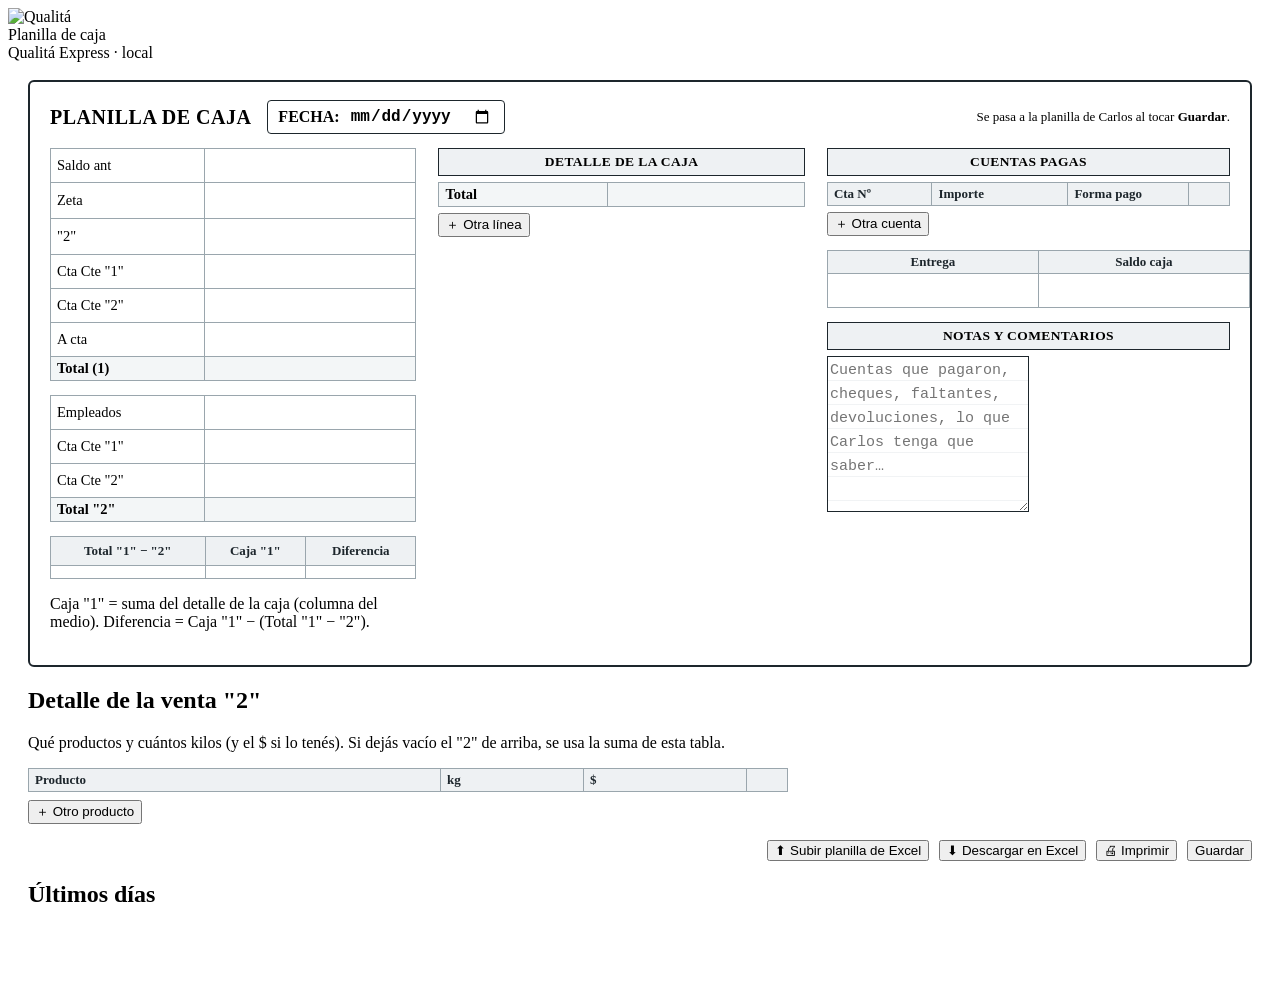
==== docs/caja.html @ 1bf4039c "Centro de control Ciclo III y Q Express en la web (/control y /caja) Páginas privadas con ingreso (e" ====
<!doctype html>
<html lang="es">
<head>
<meta charset="utf-8">
<meta name="viewport" content="width=device-width, initial-scale=1">
<title>Planilla de caja · Qualitá Express</title>
<link rel="icon" type="image/png" href="/icon-192.png">
<meta name="robots" content="noindex">
<script src="https://cdnjs.cloudflare.com/ajax/libs/xlsx/0.18.5/xlsx.full.min.js"></script>
<link rel="stylesheet" href="/control-estilo.css">
<link rel="stylesheet" href="/control.css">
<style>
main{max-width:1500px;margin:0 auto;padding:18px 20px 60px}
.hoja{background:#fff;border:2px solid #1d262c;border-radius:6px;padding:18px 20px}
.top{display:flex;gap:16px;align-items:center;flex-wrap:wrap;margin-bottom:14px}
.top h1{font-size:20px;margin:0;letter-spacing:.5px}
.top .fecha{display:flex;align-items:center;gap:8px;border:1.5px solid #1d262c;padding:4px 10px;border-radius:4px;font-weight:600}
.top .fecha input{width:auto;border:none;font-size:16px;font-weight:600;padding:2px}
.cols{display:grid;grid-template-columns:minmax(300px,1fr) minmax(300px,1fr) minmax(320px,1.1fr);gap:22px;align-items:start}
@media (max-width:1100px){.cols{grid-template-columns:1fr}}
.caja-t{width:100%;border-collapse:collapse;border:1.5px solid #1d262c}
.caja-t td,.caja-t th{border:1px solid #9aa6ad;padding:3px 6px;font-size:14.5px}
.caja-t th{background:#eef1f3;color:#1d262c;text-transform:none;letter-spacing:0;font-size:13px;text-align:left}
.caja-t td.l{width:46%;white-space:nowrap}
.caja-t input{border:none;border-radius:0;text-align:right;font-size:15px;padding:5px 4px;background:transparent;font-variant-numeric:tabular-nums}
.caja-t input:focus{background:#eef6f9;box-shadow:none}
.caja-t input.txt{text-align:left}
.caja-t select{border:none;font-size:14px;padding:4px 2px;background:transparent}
.caja-t tr.tot td{font-weight:700;background:#f3f6f7}
.caja-t td.v{text-align:right;font-variant-numeric:tabular-nums;font-weight:600;padding-right:8px}
.caja-t .h{display:block;font-size:11px;color:var(--muted);text-align:right;padding:0 4px 2px}
.caja-t .h.bad{color:var(--bad);font-weight:600}
.gap{height:14px}
.res{width:100%;border-collapse:collapse;border:1.5px solid #1d262c;margin-top:14px}
.res th,.res td{border:1px solid #9aa6ad;padding:6px 8px;text-align:center}
.res th{background:#eef1f3;color:#1d262c;text-transform:none;letter-spacing:0;font-size:13px}
.res td{font-size:16px;font-weight:700;font-variant-numeric:tabular-nums}
.ttl{font-weight:700;font-size:13.5px;letter-spacing:.4px;margin:0 0 6px;text-align:center;border:1.5px solid #1d262c;padding:5px;background:#eef1f3}
textarea.notas{min-height:150px;font-size:15px;border:1.5px solid #1d262c;border-radius:0;line-height:1.6;background:repeating-linear-gradient(#fff,#fff 23px,#e3e7ea 24px)}
.acciones{display:flex;gap:10px;flex-wrap:wrap;justify-content:flex-end;margin-top:16px}
@media print{
  header,.acciones,.no-print,.toast{display:none!important}
  body{background:#fff} main{padding:0;max-width:none} .hoja{border:none;padding:0}
  section{box-shadow:none;border:none;padding:0;margin:0}
  .cols{grid-template-columns:1fr 1fr 1.1fr}
  input,select,textarea{color:#000}
}
</style>
</head>
<body>
<header>
  <div class="brand"><img src="/logo.png" alt="Qualitá"><div><div class="t">Planilla de caja</div><div class="s">Qualitá Express · local</div></div></div>
  <div class="stat" id="st"></div>
</header>
<main>
  <div class="hoja">
    <div class="top">
      <h1>PLANILLA DE CAJA</h1>
      <div class="fecha">FECHA: <input type="date" id="f" onchange="cargarDia()"></div>
      <span class="muted" id="cargo"></span>
      <span style="flex:1"></span>
      <span class="no-print muted" style="font-size:13px">Se pasa a la planilla de Carlos al tocar <b>Guardar</b>.</span>
    </div>
    <div class="cols">
      <!-- columna 1: ingresos y egresos -->
      <div>
        <table class="caja-t">
          <tr><td class="l">Saldo ant</td><td><input id="sa"></td></tr>
          <tr><td class="l">Zeta</td><td><input id="zeta"><span class="h" id="zeta-h"></span></td></tr>
          <tr><td class="l">"2"</td><td><input id="dos"><span class="h" id="dos-h"></span></td></tr>
          <tr><td class="l">Cta Cte "1"</td><td><input id="p1"></td></tr>
          <tr><td class="l">Cta Cte "2"</td><td><input id="p2"></td></tr>
          <tr><td class="l">A cta</td><td><input id="acta"></td></tr>
          <tr class="tot"><td class="l">Total (1)</td><td class="v" id="t1"></td></tr>
        </table>
        <div class="gap"></div>
        <table class="caja-t">
          <tr><td class="l">Empleados</td><td><input id="emp"></td></tr>
          <tr><td class="l">Cta Cte "1"</td><td><input id="ctad"></td></tr>
          <tr><td class="l">Cta Cte "2"</td><td><input id="ctad2"></td></tr>
          <tr class="tot"><td class="l">Total "2"</td><td class="v" id="t2"></td></tr>
        </table>
        <table class="res">
          <tr><th>Total "1" − "2"</th><th>Caja "1"</th><th>Diferencia</th></tr>
          <tr><td id="neto"></td><td id="caja1"></td><td id="dif"></td></tr>
        </table>
        <p class="nota no-print">Caja "1" = suma del detalle de la caja (columna del medio). Diferencia = Caja "1" − (Total "1" − "2").</p>
      </div>
      <!-- columna 2: detalle de la caja -->
      <div>
        <div class="ttl">DETALLE DE LA CAJA</div>
        <table class="caja-t" id="det"><tbody></tbody>
          <tfoot><tr class="tot"><td class="l">Total</td><td class="v" id="tdet"></td></tr></tfoot>
        </table>
        <button class="small no-print" style="margin-top:6px" onclick="filaDet('', '')">＋ Otra línea</button>
      </div>
      <!-- columna 3: cuentas pagas, entrega y notas -->
      <div>
        <div class="ttl">CUENTAS PAGAS</div>
        <table class="caja-t" id="ctas"><thead><tr><th style="width:26%">Cta Nº</th><th>Importe</th><th style="width:30%">Forma pago</th><th class="no-print" style="width:28px"></th></tr></thead><tbody></tbody></table>
        <button class="small no-print" style="margin-top:6px" onclick="filaCta({})">＋ Otra cuenta</button>
        <table class="caja-t" style="margin-top:14px"><tr><th style="text-align:center">Entrega</th><th style="text-align:center">Saldo caja</th></tr><tr><td><input id="ent"></td><td><input id="scaja"></td></tr></table>
        <div class="ttl" style="margin-top:14px">NOTAS Y COMENTARIOS</div>
        <textarea class="notas" id="obs" placeholder="Cuentas que pagaron, cheques, faltantes, devoluciones, lo que Carlos tenga que saber…"></textarea>
      </div>
    </div>
  </div>

  <section style="margin-top:18px">
    <h2>Detalle de la venta "2"</h2>
    <p class="sub">Qué productos y cuántos kilos (y el $ si lo tenés). Si dejás vacío el "2" de arriba, se usa la suma de esta tabla.</p>
    <table class="caja-t" id="l2" style="max-width:760px"><thead><tr><th>Producto</th><th style="width:130px">kg</th><th style="width:150px">$</th><th class="no-print" style="width:28px"></th></tr></thead><tbody></tbody></table>
    <button class="small no-print" style="margin-top:8px" onclick="filaL2({})">＋ Otro producto</button>
  </section>

  <div class="acciones">
    <button class="no-print" onclick="$('subir').click()">⬆ Subir planilla de Excel</button><input type="file" id="subir" accept=".xlsx,.xls" style="display:none" onchange="subirExcel(this.files[0]);this.value=''">
    <button onclick="bajarExcel()">⬇ Descargar en Excel</button>
    <button onclick="window.print()">🖨 Imprimir</button>
    <button class="primary big" id="btn-guardar" onclick="guardar()">Guardar</button>
  </div>

  <section class="no-print" style="margin-top:20px">
    <h2>Últimos días</h2>
    <div id="ult"></div>
  </section>
</main>
<dialog id="dlg"><div class="dlg-h" id="dlg-h"></div><div class="dlg-b" id="dlg-b"></div><div class="dlg-f" id="dlg-f"></div></dialog>
<div class="toast" id="toast"></div>
<script src="/acceso.js"></script>
<script src="/control-base.js"></script>
<script src="/control-comun.js"></script>
<script>
'use strict';
let S = null, DOC = {}, DOCP = {}, MES = '';
const CAMPOS = ['sa', 'zeta', 'dos', 'p1', 'p2', 'acta', 'emp', 'ctad', 'ctad2', 'ent', 'scaja'];
const FORMAS = ['', 'Débito', 'Cheque', 'Transf.', 'Efectivo', 'QR', 'Crédito'];
const etiq = k => ({ sa: 'Saldo ant', zeta: 'Zeta', dos: '"2"', p1: 'Cta Cte "1"', p2: 'Cta Cte "2"', acta: 'A cta', emp: 'Empleados', ctad: 'Cta Cte "1"', ctad2: 'Cta Cte "2"', ent: 'Entrega', scaja: 'Saldo caja' }[k] || k);

async function cargarMes(m, forzar) {
  if (m === MES && S && !forzar) return;
  MES = m;
  const [txt, a, b] = await Promise.all([sisTexto('mes-' + m).catch(() => ''), leerDoc('local-' + m), leerDoc('local-' + mesAnterior(m))]);
  S = parseSistema(txt || ''); DOC = a.d; DOCP = b.d;
  $('st').innerHTML = (S.hora ? '<span class="dot"></span>Sistema al ' + esc(ddmm(S.hora.slice(0, 10)) + ' ' + S.hora.slice(11)) : '<span class="dot off"></span>Sin datos del sistema') + '<br>' + esc(quien()) + ' · <a href="#" onclick="C3API.salir();return false">Salir</a>' + (C3API.rol !== 'caja' ? ' · <a href="/control">Tablero</a>' : '');
}
const sistemaDia = f => S.vl.filter(v => v.f === f).reduce((s, v) => s + v.total, 0);
const fmtIn = v => v == null || v === '' ? '' : fmtN(v, 2);

async function cargarDia() {
  const f = $('f').value; if (!f) return;
  history.replaceState(null, '', '/caja?f=' + f);
  try { await cargarMes(f.slice(0, 7), true); } catch (e) { toast(e.message, true); return; }
  mostrar((DOC.dias || {})[f] || {});
}
function mostrar(d) {
  const c = d.caja || {};
  for (const k of CAMPOS) $(k).value = nv(c[k]) != null ? fmtN(k === 'sa' ? nv(c[k]) : Math.abs(nv(c[k])), 2) : '';
  $('obs').value = d.obs || '';
  $('cargo').textContent = d.por ? 'Cargó: ' + d.por + (d.ts ? ' · ' + new Date(d.ts).toLocaleString('es-AR', { dateStyle: 'short', timeStyle: 'short' }) : '') : '';
  $('det').tBodies[0].innerHTML = '';
  const det = d.det && d.det.length ? d.det : CAJA_DET.map(c => ({ c, imp: null }));
  det.forEach(x => filaDet(x.c, x.imp));
  for (let i = det.length; i < CAJA_DET.length + 3; i++) filaDet('', '');
  // sin detalle pero con "lo que hay" cargado por Carlos: se muestra en la primera línea
  if (!hayDet(d.det) && nv(c.contado) != null) $('det').tBodies[0].rows[0].querySelectorAll('input')[1].value = fmtN(c.contado, 2);
  $('ctas').tBodies[0].innerHTML = '';
  const ctas = d.ctas || [];
  ctas.forEach(filaCta);
  for (let i = ctas.length; i < 7; i++) filaCta({});
  $('l2').tBodies[0].innerHTML = '';
  (d.l2 && d.l2.length ? d.l2 : [{}, {}, {}]).forEach(filaL2);
  recalcular(); ultimos();
}
function filaDet(c, imp) {
  const tr = document.createElement('tr');
  tr.innerHTML = '<td class="l"><input class="txt" value="' + esc(c || '') + '" placeholder="concepto"></td><td><input value="' + fmtIn(imp) + '"></td>';
  $('det').tBodies[0].appendChild(tr);
}
function filaCta(x) {
  const tr = document.createElement('tr');
  tr.innerHTML = '<td><input class="txt" value="' + esc(x.cta || '') + '" placeholder="Nº"></td><td><input value="' + fmtIn(x.imp) + '"></td><td><select>' + FORMAS.map(f => '<option' + (f === (x.forma || '') ? ' selected' : '') + '>' + f + '</option>').join('') + (x.forma && !FORMAS.includes(x.forma) ? '<option selected>' + esc(x.forma) + '</option>' : '') + '</select></td><td class="no-print"><button class="small danger" title="Quitar">✕</button></td>';
  tr.querySelector('button').onclick = () => tr.remove();
  $('ctas').tBodies[0].appendChild(tr);
}
function filaL2(it) {
  const prods = productosLocal(S);
  const tr = document.createElement('tr');
  tr.innerHTML = '<td><select style="width:100%"><option value="">— producto —</option>' + prods.map(p => '<option value="' + p.art + '"' + (String(it.art || '') === p.art ? ' selected' : '') + '>' + esc(p.den) + '</option>').join('') + '</select></td>' +
    '<td><input value="' + fmtIn(it.kg) + '" placeholder="kg"></td><td><input value="' + (it.imp != null && it.imp !== '' ? fmtN(it.imp, 0) : '') + '" placeholder="$"></td><td class="no-print"><button class="small danger" title="Quitar">✕</button></td>';
  tr.querySelector('button').onclick = () => { tr.remove(); recalcular(); };
  $('l2').tBodies[0].appendChild(tr);
}
function numDe(el, nombre) { const n = leerNum(el.value); if (Number.isNaN(n)) throw new Error('Número inválido en ' + nombre); return n; }
function leerForm() {
  const c = {};
  for (const k of CAMPOS) { const n = numDe($(k), etiq(k)); if (n != null) c[k] = k === 'sa' ? n : Math.abs(n); }
  const det = [];
  for (const tr of $('det').tBodies[0].rows) { const [t, v] = tr.querySelectorAll('input'); const n = numDe(v, t.value || 'el detalle'); if (t.value.trim() || n != null) det.push({ c: t.value.trim(), imp: n }); }
  const ctas = [];
  for (const tr of $('ctas').tBodies[0].rows) { const [t, v] = tr.querySelectorAll('input'); const n = numDe(v, 'cuenta ' + t.value); const fo = tr.querySelector('select').value; if (t.value.trim() || n != null) ctas.push({ cta: t.value.trim(), imp: n, forma: fo }); }
  const items = [];
  for (const tr of $('l2').tBodies[0].rows) {
    const sel = tr.querySelector('select'), [ik, ii] = tr.querySelectorAll('input');
    if (!sel.value) continue;
    const kgv = numDe(ik, sel.selectedOptions[0].text), imp = numDe(ii, sel.selectedOptions[0].text);
    if (kgv == null && imp == null) continue;
    items.push({ art: sel.value, den: sel.selectedOptions[0].text, kg: kgv, imp });
  }
  if (c.dos == null && items.some(i => i.imp != null)) c.dos = items.reduce((s, i) => s + (i.imp || 0), 0);
  return { c, det, ctas, items };
}
function recalcular() {
  const f = $('f').value; if (!f || !S) return;
  let form; try { form = leerForm(); } catch (e) { return; }
  const doc = JSON.parse(JSON.stringify(DOC)); doc.dias = doc.dias || {};
  const ant = ((doc.dias[f] || {}).caja) || {};
  const c = Object.assign({}, form.c); if (!hayDet(form.det) && ant.contado != null) c.contado = ant.contado;
  doc.dias[f] = Object.assign({}, doc.dias[f], { caja: c, det: form.det });
  const x = cajaCalc(DOCP, doc, f.slice(0, 7))[f];
  $('sa').placeholder = fmtN(x.sa, 2);
  $('t1').textContent = fmtN(x.t1, 2); $('t2').textContent = fmtN(x.t2, 2); $('neto').textContent = fmtN(x.neto, 2);
  $('tdet').textContent = hayDet(form.det) ? fmtN(sumaDet(form.det), 2) : '';
  $('caja1').textContent = x.contado != null ? fmtN(x.contado, 2) : '';
  $('dif').textContent = x.contado != null ? fmtN(x.dif, 2) : '';
  $('dif').style.color = x.contado != null && Math.abs(x.dif) >= 1000 ? 'var(--bad)' : '';
  const sis = sistemaDia(f), z = leerNum($('zeta').value);
  $('zeta-h').textContent = sis ? 'sistema: ' + pesos(sis) : '';
  $('zeta-h').className = 'h' + (z != null && sis && Math.abs(z - sis) > 1 ? ' bad' : '');
  const l2 = form.items.reduce((s, i) => s + (i.imp || 0), 0);
  $('dos-h').textContent = leerNum($('dos').value) == null && l2 ? 'suma del detalle: ' + pesos(l2) : '';
  $('scaja').placeholder = fmtN(x.saldo, 2);
}
document.addEventListener('input', e => { if (e.target.tagName === 'INPUT' && e.target.type !== 'date' && e.target.type !== 'file') recalcular(); });
document.addEventListener('change', e => { if (e.target.tagName === 'SELECT') recalcular(); });

async function guardar() {
  const f = $('f').value; if (!f) { toast('Elegí el día', true); return; }
  let form; try { form = leerForm(); } catch (e) { toast(e.message, true); return; }
  const obs = $('obs').value.trim();
  $('btn-guardar').disabled = true;
  try {
    DOC = await cambiarDoc('local-' + f.slice(0, 7), d => {
      d.dias = d.dias || {}; const x = d.dias[f] = d.dias[f] || {};
      const ant = x.caja || {};
      x.caja = form.c;
      if (!hayDet(form.det) && ant.contado != null) x.caja.contado = ant.contado;
      if (!hayDet(form.det) && x.caja.contado == null && ant.dif != null) x.caja.dif = ant.dif;
      x.det = form.det; x.ctas = form.ctas; x.l2 = form.items; x.obs = obs; x.por = quien(); x.ts = new Date().toISOString();
    }, 'Planilla de caja ' + ddmm(f) + ': Zeta ' + (pesos(form.c.zeta || 0) || '$ 0') + ', "2" ' + (pesos(form.c.dos || 0) || '$ 0') + (hayDet(form.det) ? ', caja ' + pesos(sumaDet(form.det)) : '') + (obs ? ' · ' + obs.replace(/\s+/g, ' ').slice(0, 120) : ''));
    toast('Guardado. Ya está en la planilla de Carlos.'); mostrar(DOC.dias[f]);
  } catch (e) { toast(e.message, true); }
  $('btn-guardar').disabled = false;
}
function ultimos() {
  const f = $('f').value, cj = cajaCalc(DOCP, DOC, MES);
  const dias = Object.keys(cj).filter(d => d <= hoyIso()).sort().reverse().slice(0, 10);
  $('ult').innerHTML = '<table><thead><tr><th>Día</th><th class="num">Zeta</th><th class="num">"2"</th><th class="num">Total "1"−"2"</th><th class="num">Diferencia</th><th>Cargó</th><th>Notas</th></tr></thead><tbody>' +
    dias.map(d => { const x = cj[d], y = (DOC.dias || {})[d] || {}; return '<tr style="cursor:pointer" onclick="$(\'f\').value=\'' + d + '\';cargarDia();window.scrollTo(0,0)"' + (d === f ? ' class="hoy"' : '') + '><td><b>' + DIAS[diaSem(d)] + ' ' + ddmm(d) + '</b></td><td class="num">' + (x.zeta != null ? pesos(x.zeta) : '<span class="chip sm warn">falta</span>') + '</td><td class="num">' + pesos(nv((y.caja || {}).dos)) + '</td><td class="num">' + (x.cargado ? pesos(x.neto) : '') + '</td><td class="num">' + (x.cargado && x.contado != null ? fmtN(x.dif, 2) : '') + '</td><td class="muted">' + esc(y.por || '') + '</td><td class="muted">' + esc((y.obs || '').slice(0, 60)) + '</td></tr>'; }).join('') + '</tbody></table>';
}
/* ---------- Excel con el mismo formato que la planilla de papel ---------- */
const FILAS_ING = [['sa', 3], ['zeta', 4], ['dos', 5], ['p1', 6], ['p2', 7], ['acta', 8]];
const FILAS_EGR = [['emp', 11], ['ctad', 12], ['ctad2', 13]];
function bajarExcel() {
  if (!window.XLSX) { toast('No se pudo cargar el componente de Excel (falta internet)', true); return; }
  const f = $('f').value; let form; try { form = leerForm(); } catch (e) { toast(e.message, true); return; }
  const ws = {};
  const put = (ref, v) => { if (v === '' || v == null) return; ws[ref] = typeof v === 'number' ? { t: 'n', v, z: '#,##0.00' } : { t: 's', v: String(v) }; };
  const fx = (ref, f) => { ws[ref] = { t: 'n', f, z: '#,##0.00' }; };
  put('A1', 'PLANILLA DE CAJA'); put('D1', 'FECHA:'); put('E1', f.split('-').reverse().join('/')); put('G1', 'CUENTAS PAGAS');
  const val = k => k === 'sa' ? (form.c.sa != null ? form.c.sa : leerNum($('sa').placeholder)) : form.c[k];
  for (const [k, r] of [...FILAS_ING, ...FILAS_EGR]) { put('A' + r, etiq(k)); put('B' + r, val(k)); }
  put('A9', 'Total (1)'); fx('B9', 'SUM(B3:B8)');
  put('A14', 'Total "2"'); fx('B14', 'SUM(B11:B13)');
  put('A16', 'Total "1"-"2"'); fx('B16', 'B9-B14');
  put('A17', 'Caja "1"'); fx('B17', 'E17');
  put('A18', 'Diferencia'); fx('B18', 'B17-B16');
  put('D2', 'Detalle de la caja');
  const det = form.det.length ? form.det : CAJA_DET.map(c => ({ c, imp: null }));
  det.slice(0, 14).forEach((x, i) => { put('D' + (3 + i), x.c); put('E' + (3 + i), x.imp); });
  put('D17', 'Total'); fx('E17', 'SUM(E3:E16)');
  put('G2', 'Cta Nº'); put('H2', 'Importe'); put('I2', 'Forma pago');
  form.ctas.slice(0, 12).forEach((x, i) => { put('G' + (3 + i), x.cta); put('H' + (3 + i), x.imp); put('I' + (3 + i), x.forma); });
  put('G16', 'Entrega'); put('H16', form.c.ent); put('G17', 'Saldo caja'); put('H17', form.c.scaja);
  put('A20', 'Notas y comentarios'); put('A21', $('obs').value);
  put('A27', 'Venta "2" - detalle'); put('A28', 'Producto'); put('B28', 'kg'); put('C28', '$');
  form.items.slice(0, 20).forEach((x, i) => { put('A' + (29 + i), x.den); put('B' + (29 + i), x.kg); put('C' + (29 + i), x.imp); });
  ws['!ref'] = 'A1:I48';
  ws['!cols'] = [{ wch: 16 }, { wch: 15 }, { wch: 12 }, { wch: 18 }, { wch: 15 }, { wch: 3 }, { wch: 12 }, { wch: 14 }, { wch: 12 }];
  ws['!merges'] = [{ s: { r: 20, c: 0 }, e: { r: 24, c: 8 } }];
  const wb = XLSX.utils.book_new(); XLSX.utils.book_append_sheet(wb, ws, 'Planilla de caja');
  XLSX.writeFile(wb, 'Planilla de caja ' + f.split('-').reverse().join('-') + '.xlsx');
}
async function subirExcel(file) {
  if (!file) return;
  if (!window.XLSX) { toast('No se pudo cargar el componente de Excel (falta internet)', true); return; }
  try {
    const wb = XLSX.read(await file.arrayBuffer());
    const ws = wb.Sheets[wb.SheetNames[0]];
    const cel = ref => { const c = ws[ref]; return c ? c.v : null; };
    const n = ref => { const v = cel(ref); if (v == null || v === '') return null; const r = typeof v === 'number' ? v : leerNum(v); if (Number.isNaN(r)) throw new Error('Número inválido en la celda ' + ref); return r; };
    if (String(cel('A1') || '').toUpperCase().indexOf('PLANILLA DE CAJA') < 0) throw new Error('No es la planilla de caja (tiene que ser la que se descarga de acá)');
    const fe = cel('E1');
    let iso = '';
    if (typeof fe === 'number') { const d = XLSX.SSF.parse_date_code(fe); iso = d.y + '-' + pad(d.m) + '-' + pad(d.d); }
    else if (fe) { const m = String(fe).match(/(\d{1,2})[\/\-.](\d{1,2})[\/\-.](\d{2,4})/); if (m) iso = (m[3].length === 2 ? '20' + m[3] : m[3]) + '-' + pad(m[2]) + '-' + pad(m[1]); }
    if (iso && iso !== $('f').value) { $('f').value = iso; history.replaceState(null, '', '/caja?f=' + iso); await cargarMes(iso.slice(0, 7), true); }
    const d = { caja: {}, det: [], ctas: [], l2: [], obs: cel('A21') ? String(cel('A21')) : '' };
    for (const [k, r] of [...FILAS_ING, ...FILAS_EGR]) { const v = n('B' + r); if (v != null) d.caja[k] = v; }
    for (let r = 3; r <= 16; r++) { const c = cel('D' + r), v = n('E' + r); if (c || v != null) d.det.push({ c: c ? String(c) : '', imp: v }); }
    for (let r = 3; r <= 14; r++) { const c = cel('G' + r), v = n('H' + r), fo = cel('I' + r); if (c || v != null) d.ctas.push({ cta: c != null ? String(c) : '', imp: v, forma: fo ? String(fo) : '' }); }
    const e = n('H16'), sc = n('H17'); if (e != null) d.caja.ent = e; if (sc != null) d.caja.scaja = sc;
    const prods = productosLocal(S);
    for (let r = 29; r <= 48; r++) {
      const p = cel('A' + r); if (!p) continue;
      const pr = prods.find(x => x.den.toLowerCase() === String(p).toLowerCase().trim());
      d.l2.push({ art: pr ? pr.art : '', den: String(p), kg: n('B' + r), imp: n('C' + r) });
    }
    const actual = (DOC.dias || {})[$('f').value] || {};
    mostrar(Object.assign({}, actual, d, { por: actual.por, ts: actual.ts }));
    toast('Planilla leída. Revisá y tocá Guardar.');
  } catch (err) { toast(err.message, true); }
}

const qf = new URLSearchParams(location.search).get('f');
$('f').value = /^\d{4}-\d{2}-\d{2}$/.test(qf || '') ? qf : hoyIso();
C3API.listo.then(() => cargarDia());
</script>
</body>
</html>
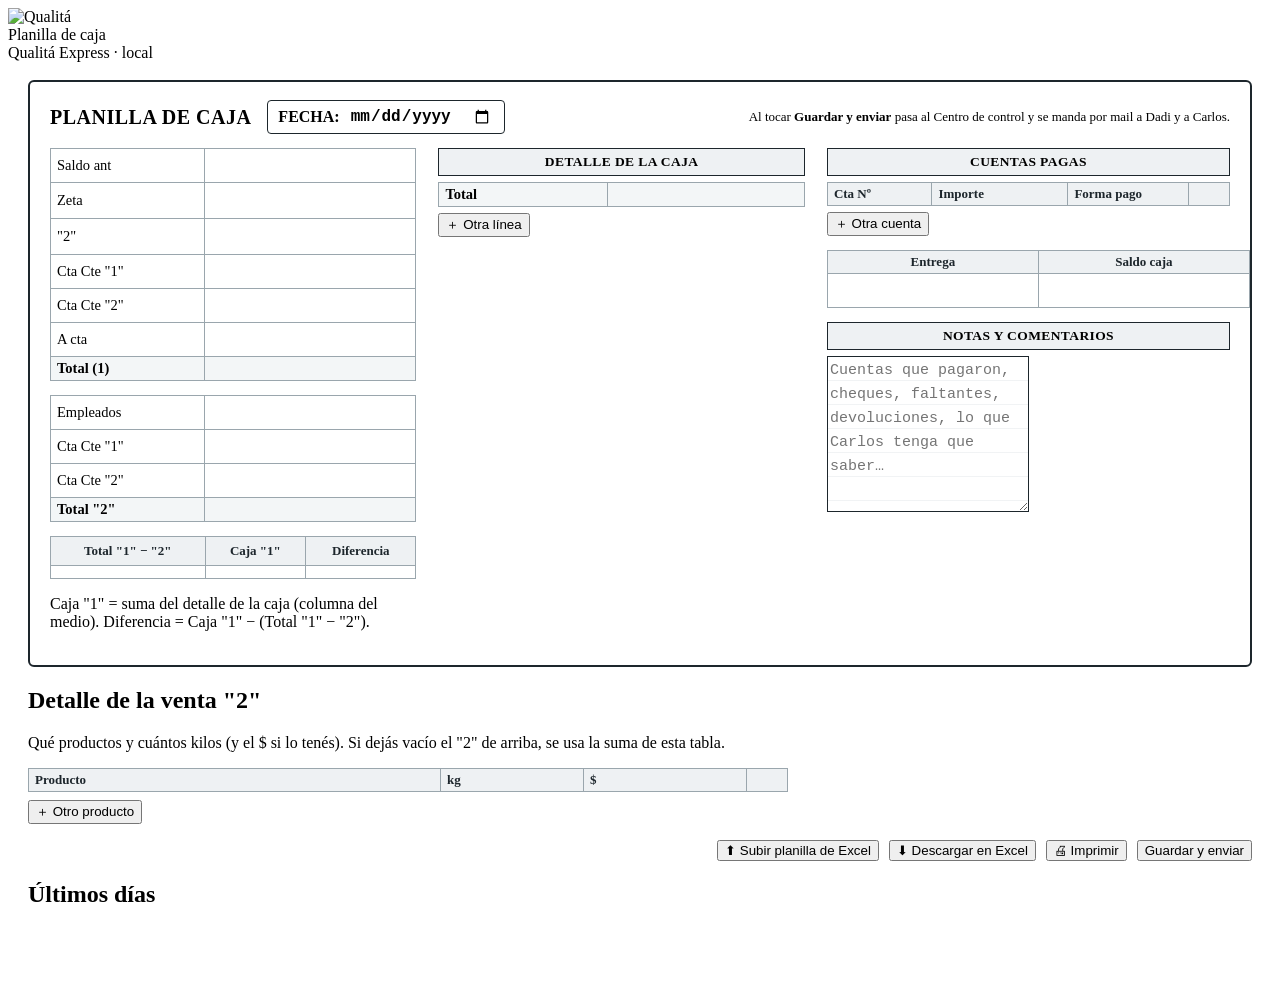
==== commit 543aa687: "Planilla de caja: Guardar y enviar (mail a Dadi y Carlos con el Excel); horarios de actualización Co" ====
--- a/docs/caja.html
+++ b/docs/caja.html
@@ -59,7 +59,7 @@
       <div class="fecha">FECHA: <input type="date" id="f" onchange="cargarDia()"></div>
       <span class="muted" id="cargo"></span>
       <span style="flex:1"></span>
-      <span class="no-print muted" style="font-size:13px">Se pasa a la planilla de Carlos al tocar <b>Guardar</b>.</span>
+      <span class="no-print muted" style="font-size:13px">Al tocar <b>Guardar y enviar</b> pasa al Centro de control y se manda por mail a Dadi y a Carlos.</span>
     </div>
     <div class="cols">
       <!-- columna 1: ingresos y egresos -->
@@ -117,7 +117,7 @@
     <button class="no-print" onclick="$('subir').click()">⬆ Subir planilla de Excel</button><input type="file" id="subir" accept=".xlsx,.xls" style="display:none" onchange="subirExcel(this.files[0]);this.value=''">
     <button onclick="bajarExcel()">⬇ Descargar en Excel</button>
     <button onclick="window.print()">🖨 Imprimir</button>
-    <button class="primary big" id="btn-guardar" onclick="guardar()">Guardar</button>
+    <button class="primary big" id="btn-guardar" onclick="guardar()">Guardar y enviar</button>
   </div>
 
   <section class="no-print" style="margin-top:20px">
@@ -248,8 +248,22 @@
       if (!hayDet(form.det) && x.caja.contado == null && ant.dif != null) x.caja.dif = ant.dif;
       x.det = form.det; x.ctas = form.ctas; x.l2 = form.items; x.obs = obs; x.por = quien(); x.ts = new Date().toISOString();
     }, 'Planilla de caja ' + ddmm(f) + ': Zeta ' + (pesos(form.c.zeta || 0) || '$ 0') + ', "2" ' + (pesos(form.c.dos || 0) || '$ 0') + (hayDet(form.det) ? ', caja ' + pesos(sumaDet(form.det)) : '') + (obs ? ' · ' + obs.replace(/\s+/g, ' ').slice(0, 120) : ''));
-    toast('Guardado. Ya está en la planilla de Carlos.'); mostrar(DOC.dias[f]);
-  } catch (e) { toast(e.message, true); }
+    toast('Guardado. Ya está en el Centro de control.'); mostrar(DOC.dias[f]);
+  } catch (e) { toast(e.message, true); $('btn-guardar').disabled = false; return; }
+  // se deja el mail listo; la notebook lo manda (en unos minutos) con la planilla en Excel adjunta
+  try {
+    const x = cajaCalc(DOCP, DOC, f.slice(0, 7))[f];
+    const corregida = !!((DOC.dias[f] || {}).mailEnviado);
+    let xlsx = '';
+    try { if (window.XLSX) xlsx = XLSX.write(armarExcel(f, form), { type: 'base64', bookType: 'xlsx' }); } catch (e) { xlsx = ''; }
+    await C3API.encolarMail({
+      tipo: 'planilla-caja', fecha: f, estado: 'pendiente', ts: new Date().toISOString(), por: quien(),
+      asunto: 'Planilla de caja Qualitá Express ' + DIAS[diaSem(f)] + ' ' + f.split('-').reverse().join('/') + (corregida ? ' (corregida)' : '') + (x.contado != null && Math.abs(x.dif) >= 1000 ? ' · diferencia ' + fmtN(x.dif, 2) : ''),
+      html: htmlMail(f, form, x, obs, corregida), adjunto: xlsx, adjuntoNombre: nombreExcel(f)
+    });
+    await cambiarDoc('local-' + f.slice(0, 7), d => { if (d.dias && d.dias[f]) d.dias[f].mailEnviado = new Date().toISOString(); }, 'Planilla de caja ' + ddmm(f) + ': mail para Dadi y Carlos');
+    toast('Guardado en el Centro de control. El mail a Dadi y Carlos sale en unos minutos.');
+  } catch (e) { toast('Se guardó, pero no se pudo preparar el mail: ' + (e.message || e), true); }
   $('btn-guardar').disabled = false;
 }
 function ultimos() {
@@ -264,6 +278,10 @@
 function bajarExcel() {
   if (!window.XLSX) { toast('No se pudo cargar el componente de Excel (falta internet)', true); return; }
   const f = $('f').value; let form; try { form = leerForm(); } catch (e) { toast(e.message, true); return; }
+  XLSX.writeFile(armarExcel(f, form), nombreExcel(f));
+}
+const nombreExcel = f => 'Planilla de caja ' + f.split('-').reverse().join('-') + '.xlsx';
+function armarExcel(f, form) {
   const ws = {};
   const put = (ref, v) => { if (v === '' || v == null) return; ws[ref] = typeof v === 'number' ? { t: 'n', v, z: '#,##0.00' } : { t: 's', v: String(v) }; };
   const fx = (ref, f) => { ws[ref] = { t: 'n', f, z: '#,##0.00' }; };
@@ -289,7 +307,32 @@
   ws['!cols'] = [{ wch: 16 }, { wch: 15 }, { wch: 12 }, { wch: 18 }, { wch: 15 }, { wch: 3 }, { wch: 12 }, { wch: 14 }, { wch: 12 }];
   ws['!merges'] = [{ s: { r: 20, c: 0 }, e: { r: 24, c: 8 } }];
   const wb = XLSX.utils.book_new(); XLSX.utils.book_append_sheet(wb, ws, 'Planilla de caja');
-  XLSX.writeFile(wb, 'Planilla de caja ' + f.split('-').reverse().join('-') + '.xlsx');
+  return wb;
+}
+/* ---------- mail de la planilla (lo manda la notebook de Igna a Dadi y a Carlos) ---------- */
+function htmlMail(f, form, x, obs, corregida) {
+  const n = v => v == null || v === '' ? '' : fmtN(v, 2);
+  const td = 'style="border:1px solid #9aa6ad;padding:4px 8px"', tdn = 'style="border:1px solid #9aa6ad;padding:4px 8px;text-align:right;white-space:nowrap"', tdt = 'style="border:1px solid #9aa6ad;padding:4px 8px;text-align:right;font-weight:700;background:#f3f6f7"';
+  const fila = (l, v, tot) => '<tr><td ' + (tot ? 'style="border:1px solid #9aa6ad;padding:4px 8px;font-weight:700;background:#f3f6f7"' : td) + '>' + esc(l) + '</td><td ' + (tot ? tdt : tdn) + '>' + n(v) + '</td></tr>';
+  const tabla = (filas, tit) => '<table style="border-collapse:collapse;font:14px Segoe UI,Arial,sans-serif;margin:0 0 12px;min-width:280px">' + (tit ? '<tr><th colspan="3" style="border:1px solid #1d262c;background:#eef1f3;padding:5px;text-align:center">' + tit + '</th></tr>' : '') + filas + '</table>';
+  const c = form.c;
+  let h = '<div style="font:14px Segoe UI,Arial,sans-serif;color:#1d262c">';
+  h += '<h2 style="margin:0 0 4px">Planilla de caja · Qualitá Express · ' + DIAS[diaSem(f)] + ' ' + f.split('-').reverse().join('/') + (corregida ? ' (corregida)' : '') + '</h2>';
+  h += '<p style="margin:0 0 14px;color:#76838c">Cargó: ' + esc(quien()) + ' · ' + new Date().toLocaleString('es-AR', { dateStyle: 'short', timeStyle: 'short' }) + '</p>';
+  h += '<table style="border-collapse:collapse"><tr><td style="vertical-align:top;padding-right:22px">';
+  h += tabla(fila('Saldo ant', x.sa) + fila('Zeta', c.zeta) + fila('"2"', c.dos) + fila('Cta Cte "1"', c.p1) + fila('Cta Cte "2"', c.p2) + fila('A cta', c.acta) + fila('Total (1)', x.t1, true));
+  h += tabla(fila('Empleados', c.emp) + fila('Cta Cte "1"', c.ctad) + fila('Cta Cte "2"', c.ctad2) + fila('Total "2"', x.t2, true));
+  h += tabla(fila('Total "1" − "2"', x.neto, true) + fila('Caja "1"', x.contado, true) + '<tr><td style="border:1px solid #9aa6ad;padding:4px 8px;font-weight:700;background:#f3f6f7">Diferencia</td><td style="border:1px solid #9aa6ad;padding:4px 8px;text-align:right;font-weight:700;background:#f3f6f7;color:' + (x.contado != null && Math.abs(x.dif) >= 1000 ? '#a8302a' : '#1d262c') + '">' + (x.contado != null ? n(x.dif) : '') + '</td></tr>');
+  h += '</td><td style="vertical-align:top;padding-right:22px">';
+  h += tabla(form.det.filter(d => d.c || d.imp != null).map(d => fila(d.c, d.imp)).join('') + fila('Total', hayDet(form.det) ? sumaDet(form.det) : null, true), 'DETALLE DE LA CAJA');
+  h += '</td><td style="vertical-align:top">';
+  h += tabla('<tr><th ' + td + '>Cta Nº</th><th ' + td + '>Importe</th><th ' + td + '>Forma pago</th></tr>' + (form.ctas.length ? form.ctas.map(k => '<tr><td ' + td + '>' + esc(k.cta) + '</td><td ' + tdn + '>' + n(k.imp) + '</td><td ' + td + '>' + esc(k.forma || '') + '</td></tr>').join('') : '<tr><td colspan="3" ' + td + '>—</td></tr>'), 'CUENTAS PAGAS');
+  h += tabla(fila('Entrega', c.ent) + fila('Saldo caja', c.scaja));
+  h += '</td></tr></table>';
+  if (form.items.length) h += '<h3 style="margin:10px 0 6px">Venta "2" – detalle</h3>' + tabla('<tr><th ' + td + '>Producto</th><th ' + td + '>kg</th><th ' + td + '>$</th></tr>' + form.items.map(i => '<tr><td ' + td + '>' + esc(i.den) + '</td><td ' + tdn + '>' + n(i.kg) + '</td><td ' + tdn + '>' + n(i.imp) + '</td></tr>').join(''));
+  h += '<h3 style="margin:10px 0 6px">Notas y comentarios</h3><div style="border:1.5px solid #1d262c;padding:10px;white-space:pre-wrap;max-width:760px">' + (obs ? esc(obs) : '<span style="color:#76838c">Sin notas</span>') + '</div>';
+  h += '<p style="margin-top:16px"><a href="https://qualita-produccion.web.app/caja?f=' + f + '">Ver la planilla en la web</a> · <a href="https://qualita-produccion.web.app/control">Centro de control</a></p></div>';
+  return h;
 }
 async function subirExcel(file) {
   if (!file) return;
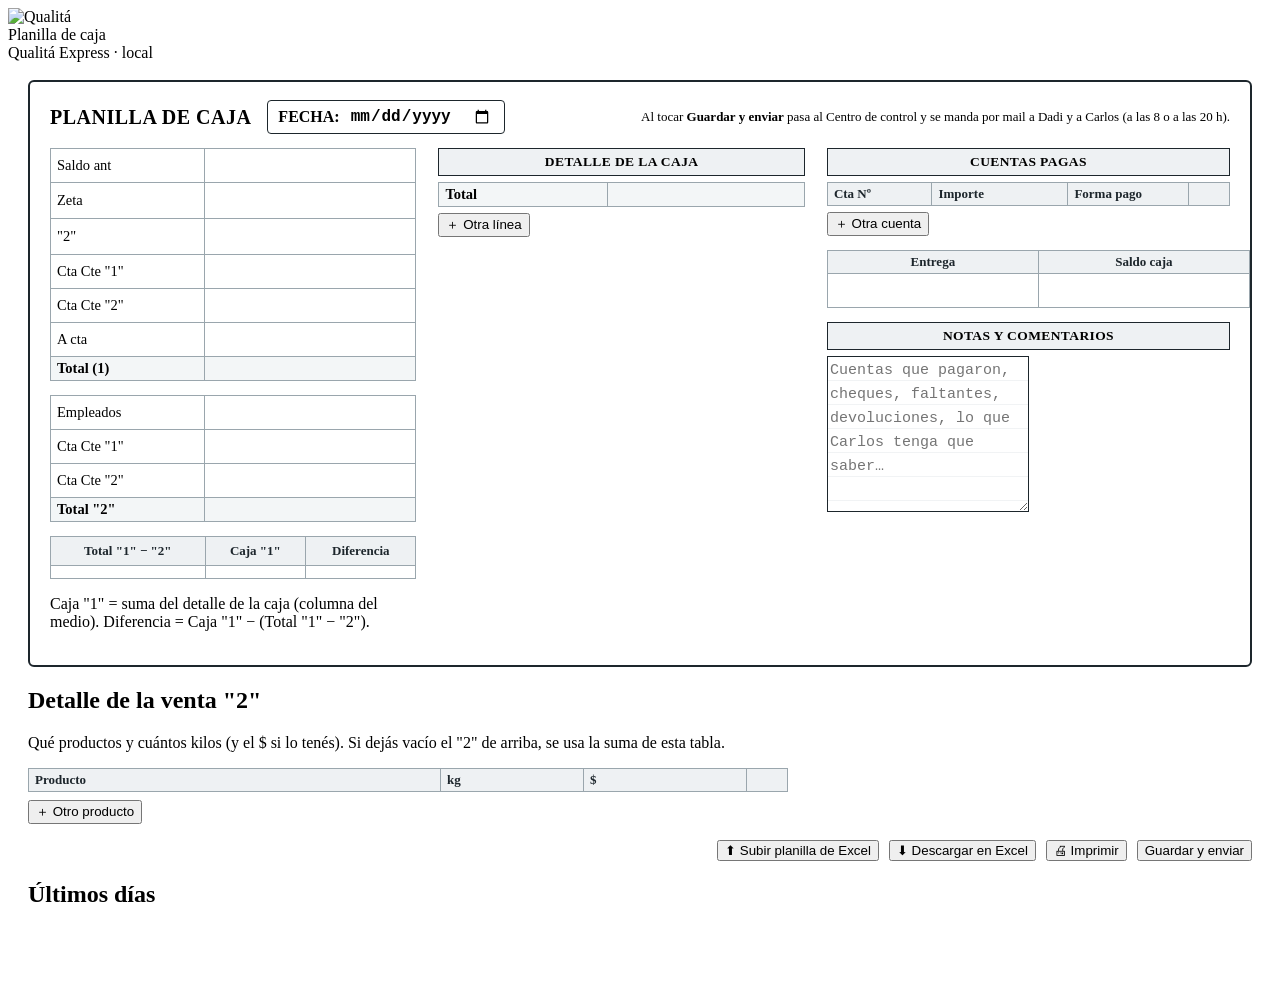
==== commit e7d6581e: "Caja: el mail sale a las 8 o a las 20 h Co-Authored-By: Claude Opus 5.5 <noreply@anthropic.com> Clau" ====
--- a/docs/caja.html
+++ b/docs/caja.html
@@ -59,7 +59,7 @@
       <div class="fecha">FECHA: <input type="date" id="f" onchange="cargarDia()"></div>
       <span class="muted" id="cargo"></span>
       <span style="flex:1"></span>
-      <span class="no-print muted" style="font-size:13px">Al tocar <b>Guardar y enviar</b> pasa al Centro de control y se manda por mail a Dadi y a Carlos.</span>
+      <span class="no-print muted" style="font-size:13px">Al tocar <b>Guardar y enviar</b> pasa al Centro de control y se manda por mail a Dadi y a Carlos (a las 8 o a las 20 h).</span>
     </div>
     <div class="cols">
       <!-- columna 1: ingresos y egresos -->
@@ -145,7 +145,7 @@
   $('st').innerHTML = (S.hora ? '<span class="dot"></span>Sistema al ' + esc(ddmm(S.hora.slice(0, 10)) + ' ' + S.hora.slice(11)) : '<span class="dot off"></span>Sin datos del sistema') + '<br>' + esc(quien()) + ' · <a href="#" onclick="C3API.salir();return false">Salir</a>' + (C3API.rol !== 'caja' ? ' · <a href="/control">Tablero</a>' : '');
 }
 const sistemaDia = f => S.vl.filter(v => v.f === f).reduce((s, v) => s + v.total, 0);
-const fmtIn = v => v == null || v === '' ? '' : fmtN(v, 2);
+const fmtIn = v => v == null || v === '' ? '' : fmtE(v, 2);
 
 async function cargarDia() {
   const f = $('f').value; if (!f) return;
@@ -155,7 +155,7 @@
 }
 function mostrar(d) {
   const c = d.caja || {};
-  for (const k of CAMPOS) $(k).value = nv(c[k]) != null ? fmtN(k === 'sa' ? nv(c[k]) : Math.abs(nv(c[k])), 2) : '';
+  for (const k of CAMPOS) $(k).value = nv(c[k]) != null ? fmtE(k === 'sa' ? nv(c[k]) : Math.abs(nv(c[k])), 2) : '';
   $('obs').value = d.obs || '';
   $('cargo').textContent = d.por ? 'Cargó: ' + d.por + (d.ts ? ' · ' + new Date(d.ts).toLocaleString('es-AR', { dateStyle: 'short', timeStyle: 'short' }) : '') : '';
   $('det').tBodies[0].innerHTML = '';
@@ -163,7 +163,7 @@
   det.forEach(x => filaDet(x.c, x.imp));
   for (let i = det.length; i < CAJA_DET.length + 3; i++) filaDet('', '');
   // sin detalle pero con "lo que hay" cargado por Carlos: se muestra en la primera línea
-  if (!hayDet(d.det) && nv(c.contado) != null) $('det').tBodies[0].rows[0].querySelectorAll('input')[1].value = fmtN(c.contado, 2);
+  if (!hayDet(d.det) && nv(c.contado) != null) $('det').tBodies[0].rows[0].querySelectorAll('input')[1].value = fmtE(c.contado, 2);
   $('ctas').tBodies[0].innerHTML = '';
   const ctas = d.ctas || [];
   ctas.forEach(filaCta);
@@ -187,7 +187,7 @@
   const prods = productosLocal(S);
   const tr = document.createElement('tr');
   tr.innerHTML = '<td><select style="width:100%"><option value="">— producto —</option>' + prods.map(p => '<option value="' + p.art + '"' + (String(it.art || '') === p.art ? ' selected' : '') + '>' + esc(p.den) + '</option>').join('') + '</select></td>' +
-    '<td><input value="' + fmtIn(it.kg) + '" placeholder="kg"></td><td><input value="' + (it.imp != null && it.imp !== '' ? fmtN(it.imp, 0) : '') + '" placeholder="$"></td><td class="no-print"><button class="small danger" title="Quitar">✕</button></td>';
+    '<td><input value="' + fmtIn(it.kg) + '" placeholder="kg"></td><td><input value="' + (it.imp != null && it.imp !== '' ? fmtE(it.imp, 2) : '') + '" placeholder="$"></td><td class="no-print"><button class="small danger" title="Quitar">✕</button></td>';
   tr.querySelector('button').onclick = () => { tr.remove(); recalcular(); };
   $('l2').tBodies[0].appendChild(tr);
 }
@@ -250,7 +250,7 @@
     }, 'Planilla de caja ' + ddmm(f) + ': Zeta ' + (pesos(form.c.zeta || 0) || '$ 0') + ', "2" ' + (pesos(form.c.dos || 0) || '$ 0') + (hayDet(form.det) ? ', caja ' + pesos(sumaDet(form.det)) : '') + (obs ? ' · ' + obs.replace(/\s+/g, ' ').slice(0, 120) : ''));
     toast('Guardado. Ya está en el Centro de control.'); mostrar(DOC.dias[f]);
   } catch (e) { toast(e.message, true); $('btn-guardar').disabled = false; return; }
-  // se deja el mail listo; la notebook lo manda (en unos minutos) con la planilla en Excel adjunta
+  // se deja el mail listo; la notebook lo manda a las 8 y a las 20 h con la planilla en Excel adjunta
   try {
     const x = cajaCalc(DOCP, DOC, f.slice(0, 7))[f];
     const corregida = !!((DOC.dias[f] || {}).mailEnviado);
@@ -262,7 +262,7 @@
       html: htmlMail(f, form, x, obs, corregida), adjunto: xlsx, adjuntoNombre: nombreExcel(f)
     });
     await cambiarDoc('local-' + f.slice(0, 7), d => { if (d.dias && d.dias[f]) d.dias[f].mailEnviado = new Date().toISOString(); }, 'Planilla de caja ' + ddmm(f) + ': mail para Dadi y Carlos');
-    toast('Guardado en el Centro de control. El mail a Dadi y Carlos sale en unos minutos.');
+    toast('Guardado en el Centro de control. El mail a Dadi y Carlos sale a las 8 o a las 20 h.');
   } catch (e) { toast('Se guardó, pero no se pudo preparar el mail: ' + (e.message || e), true); }
   $('btn-guardar').disabled = false;
 }
